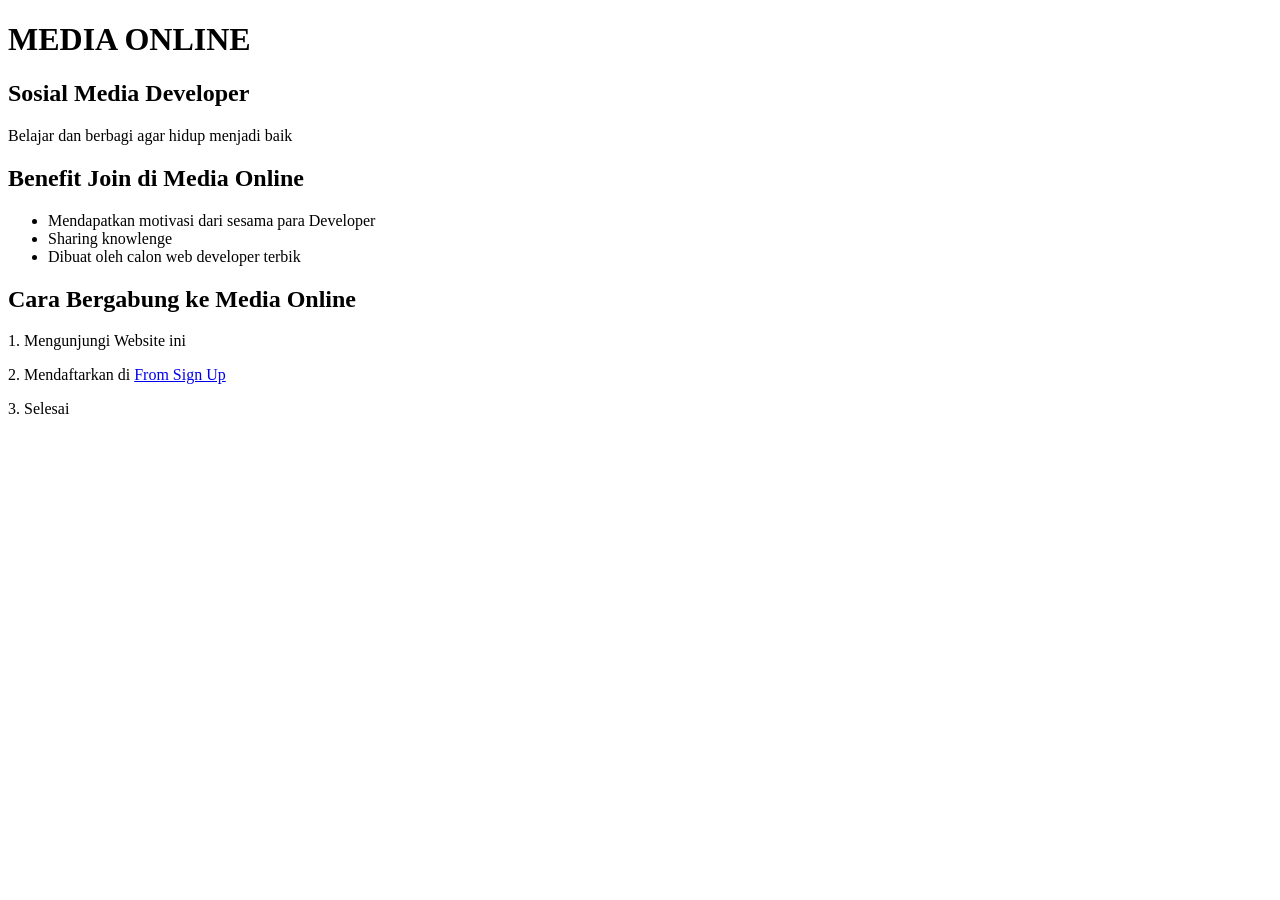
==== index.html @ 5ac04294 "arif" ====
<!DOCTYPE html>
<html lang="en">
<head>
    <meta charset="UTF-8">
    <meta name="viewport" content="width=device-width, initial-scale=1.0">
    <title>PROJECT</title>
</head>
<body>
    <h1>MEDIA ONLINE</h1>
    <h2>Sosial Media Developer</h2>
    <p>Belajar dan berbagi agar hidup menjadi baik</p>
    <h2>Benefit Join di Media Online</h2>
    <ul>
        <li>Mendapatkan motivasi dari sesama para Developer</li>
        <li>Sharing knowlenge</li>
        <li>Dibuat oleh calon web developer terbik</li>
    </ul>

    <h2>Cara Bergabung ke Media Online</h2>
    <p>1. Mengunjungi Website ini</p>
    <p>2. Mendaftarkan di <a href="form.html">From Sign Up</a>
    <p>3. Selesai</p>
</body>
</html>
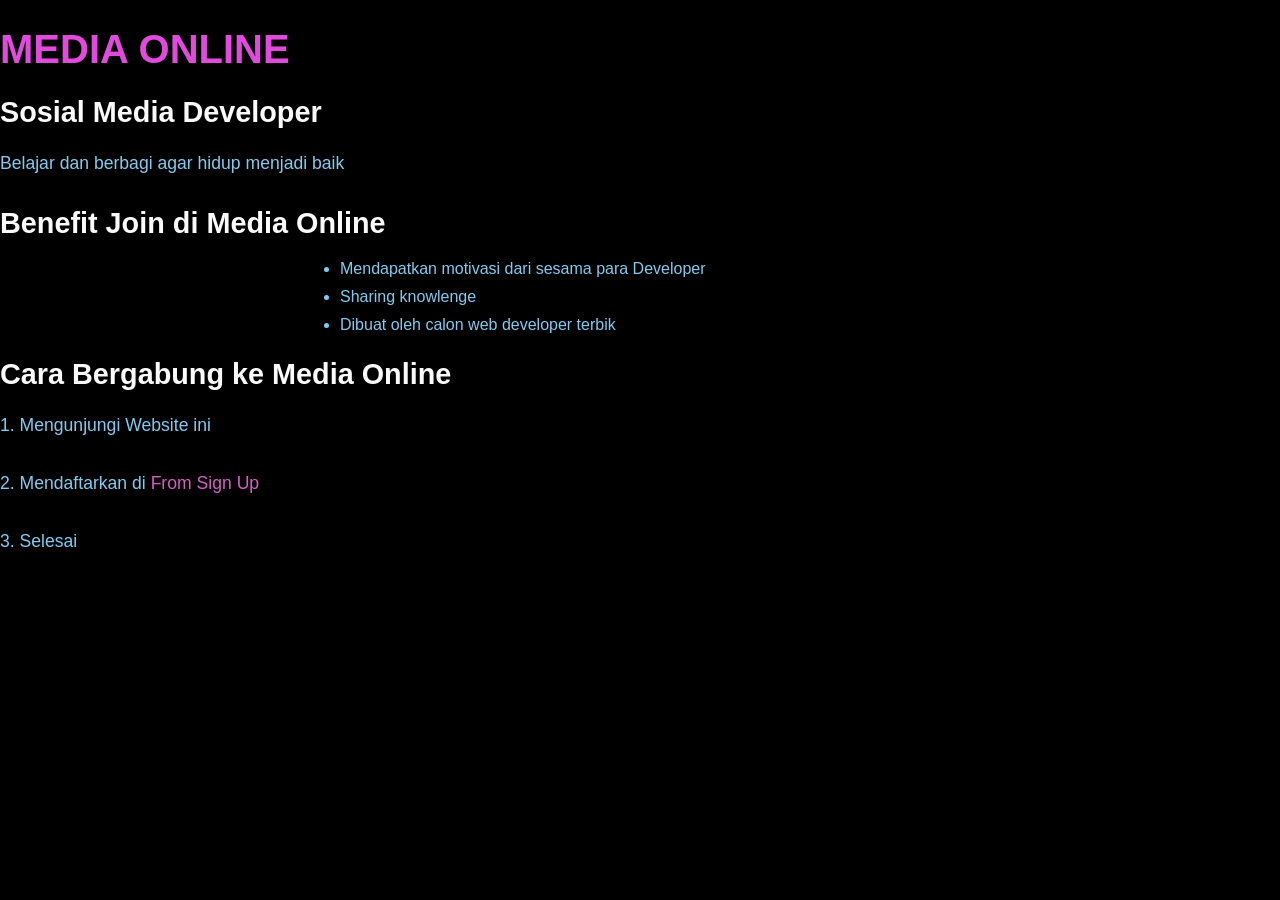
==== commit 13a57272: "arif" ====
--- a/index.html
+++ b/index.html
@@ -4,6 +4,7 @@
     <meta charset="UTF-8">
     <meta name="viewport" content="width=device-width, initial-scale=1.0">
     <title>PROJECT</title>
+    <link rel="stylesheet" href="style.css">
 </head>
 <body>
     <h1>MEDIA ONLINE</h1>
--- a/style.css
+++ b/style.css
@@ -0,0 +1,61 @@
+body {
+    font-family: 'Arial', sans-serif;
+    background-color: black;
+    color: #82cbf0;
+    margin: 0;
+    padding: 0;
+}
+
+.container {
+    max-width: 800px;
+    margin: 50px auto;
+    padding: 20px;
+    background: rgb(49, 49, 45);
+    border-radius: 8px;
+    box-shadow: 0 4px 20px rgba(0, 0, 0, 0.1);
+    text-align: center;
+}
+
+h1 {
+    color: #e24add;
+    margin-bottom: 10px;
+    font-size: 2.5em;
+}
+
+h2 {
+    color: #fafafa;
+    margin-bottom: 20px;
+    font-size: 1.8em;
+}
+
+p {
+    font-size: 1.1em;
+    line-height: 1.6;
+    margin-bottom: 30px;
+}
+
+h3 {
+    color: #ffffff;
+    margin-top: 30px;
+    font-size: 1.5em;
+}
+
+ul, ol {
+    text-align: left;
+    margin: 0 auto;
+    padding: 0 20px;
+    max-width: 600px;
+}
+
+li {
+    margin: 10px 0;
+}
+
+a {
+    color: #d95ec4;
+    text-decoration: none;
+    transition: color 0.3s;
+}
+
+a:hover {
+    co
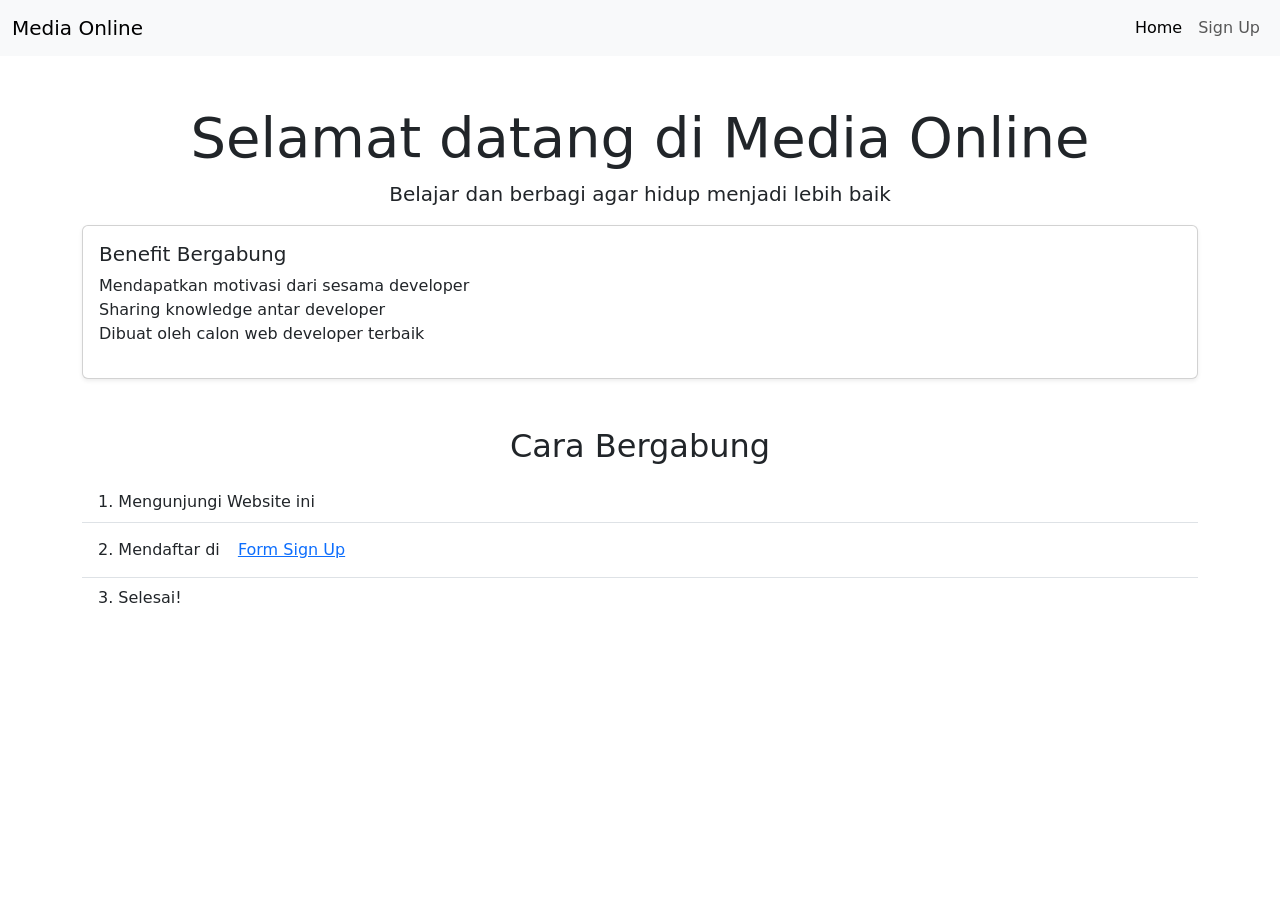
==== commit 2d6d1f64: "arifsetyawan" ====
--- a/index.html
+++ b/index.html
@@ -4,22 +4,59 @@
     <meta charset="UTF-8">
     <meta name="viewport" content="width=device-width, initial-scale=1.0">
     <title>PROJECT</title>
-    <link rel="stylesheet" href="style.css">
+    <link href="https://cdn.jsdelivr.net/npm/bootstrap@5.3.0-alpha1/dist/css/bootstrap.min.css" rel="stylesheet">
 </head>
 <body>
-    <h1>MEDIA ONLINE</h1>
-    <h2>Sosial Media Developer</h2>
-    <p>Belajar dan berbagi agar hidup menjadi baik</p>
-    <h2>Benefit Join di Media Online</h2>
-    <ul>
-        <li>Mendapatkan motivasi dari sesama para Developer</li>
-        <li>Sharing knowlenge</li>
-        <li>Dibuat oleh calon web developer terbik</li>
-    </ul>
 
-    <h2>Cara Bergabung ke Media Online</h2>
-    <p>1. Mengunjungi Website ini</p>
-    <p>2. Mendaftarkan di <a href="form.html">From Sign Up</a>
-    <p>3. Selesai</p>
+    
+    <nav class="navbar navbar-expand-lg navbar-light bg-light">
+        <div class="container-fluid">
+            <a class="navbar-brand" href="#">Media Online</a>
+            <button class="navbar-toggler" type="button" data-bs-toggle="collapse" data-bs-target="#navbarNav" aria-controls="navbarNav" aria-expanded="false" aria-label="Toggle navigation">
+                <span class="navbar-toggler-icon"></span>
+            </button>
+            <div class="collapse navbar-collapse" id="navbarNav">
+                <ul class="navbar-nav ms-auto">
+                    <li class="nav-item">
+                        <a class="nav-link active" href="#">Home</a>
+                    </li>
+                    <li class="nav-item">
+                        <a class="nav-link" href="form.html">Sign Up</a>
+                    </li>
+                </ul>
+            </div>
+        </div>
+    </nav>
+
+    <div class="container mt-5">
+        
+        <div class="text-center">
+            <h1 class="display-4">Selamat datang di Media Online</h1>
+            <p class="lead">Belajar dan berbagi agar hidup menjadi lebih baik</p>
+        </div>
+
+        <div class="card mb-4 shadow-sm">
+            <div class="card-body">
+                <h5 class="card-title">Benefit Bergabung</h5>
+                <ul class="list-unstyled">
+                    <li><i class="bi bi-check-circle"></i> Mendapatkan motivasi dari sesama developer</li>
+                    <li><i class="bi bi-check-circle"></i> Sharing knowledge antar developer</li>
+                    <li><i class="bi bi-check-circle"></i> Dibuat oleh calon web developer terbaik</li>
+                </ul>
+            </div>
+        </div>
+
+        <h2 class="mt-5 text-center">Cara Bergabung</h2>
+        <ul class="list-group list-group-flush mt-3">
+            <li class="list-group-item">1. Mengunjungi Website ini</li>
+            <li class="list-group-item">2. Mendaftar di <a href="form.html" class="btn btn-link">Form Sign Up</a></li>
+            <li class="list-group-item">3. Selesai!</li>
+        </ul>
+        
+
+        
+    </div>
+    <script src="https://cdn.jsdelivr.net/npm/@popperjs/core@2.11.6/dist/umd/popper.min.js"></script>
+    <script src="https://cdn.jsdelivr.net/npm/bootstrap@5.3.0-alpha1/dist/js/bootstrap.min.js"></script>
 </body>
-</html>+</html>
